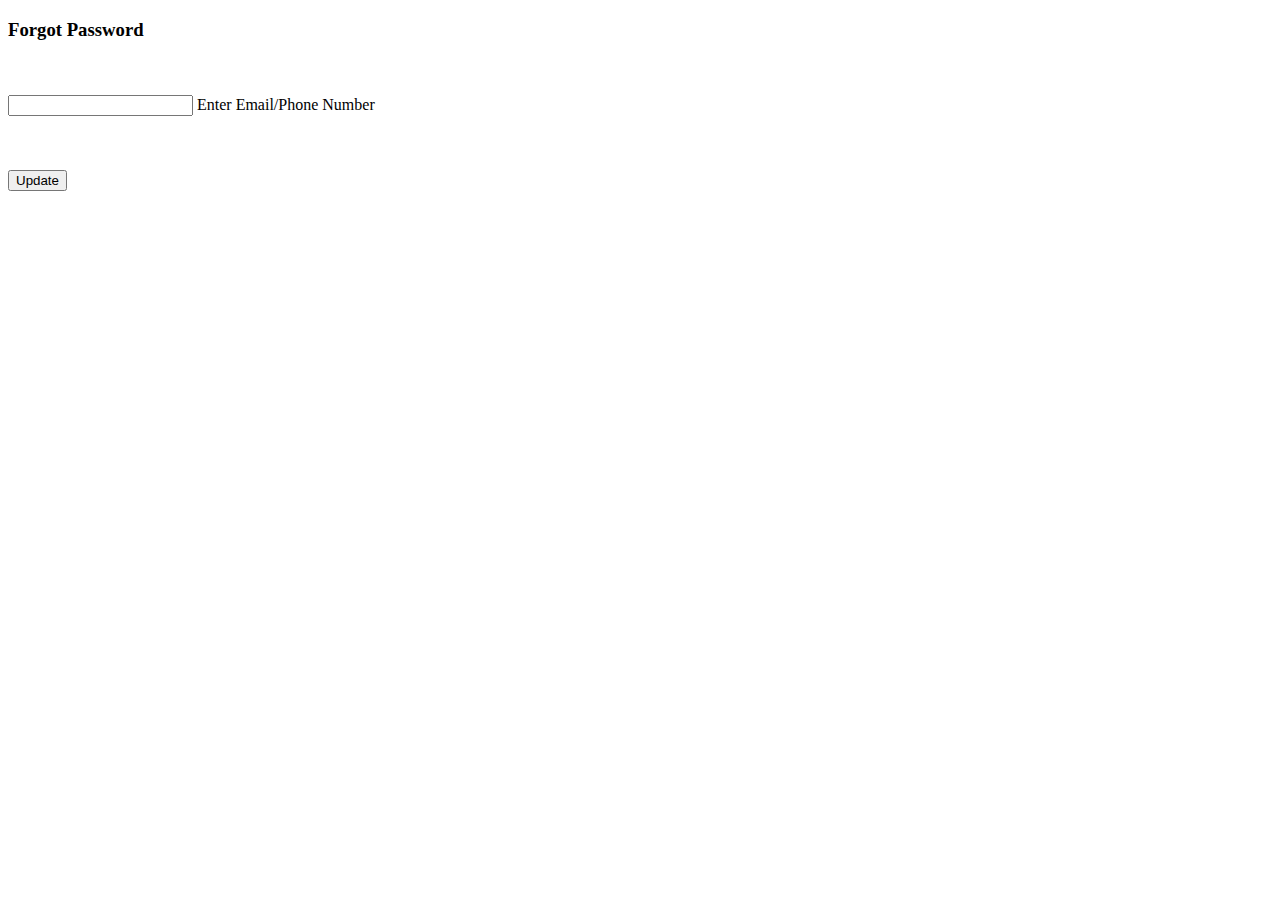
==== forgot.html @ 602b880d "Add files via upload" ====
<!DOCTYPE html>
<html lang="en">
    <head>
        <meta charset="UTF-8">
        <meta name="viewport" content="width=device-width, initial-scale=1.0">
        <meta http-equiv="X-UA-Compatible" content="ie=edge">
        <link href="https://fonts.googleapis.com/icon?family=Material+Icons" rel="stylesheet">
        <link rel="stylesheet" type="text/css" media="screen" href="css/materialize.min.css" />
        <link rel="stylesheet" type="text/css" media="screen" href="css/index.css" />
        <title>Form</title>
    </head>
    <body>
        <section class="section container">
            <h3>Forgot Password</h3>
            <br><br>
            <form action="" onsubmit="log()" id="sub" class="">
                
                <div class="input-field">
                    <!-- <i class="material-icons prefix">person_pin</i> -->
                    <input id="password" type="password" class="validate" required>
                    <label for="password">Enter Email/Phone Number</label>
                </div>
                <br><br><br>
                <button class="right btn blue lighten-2" href="">Update</button>
                
            </form>
        </section>
        <script src="js/jquery.js"></script>
        <script src="js/materialize.min.js"></script>
        <script src="js/style.js"></script>
    </body>
</html>
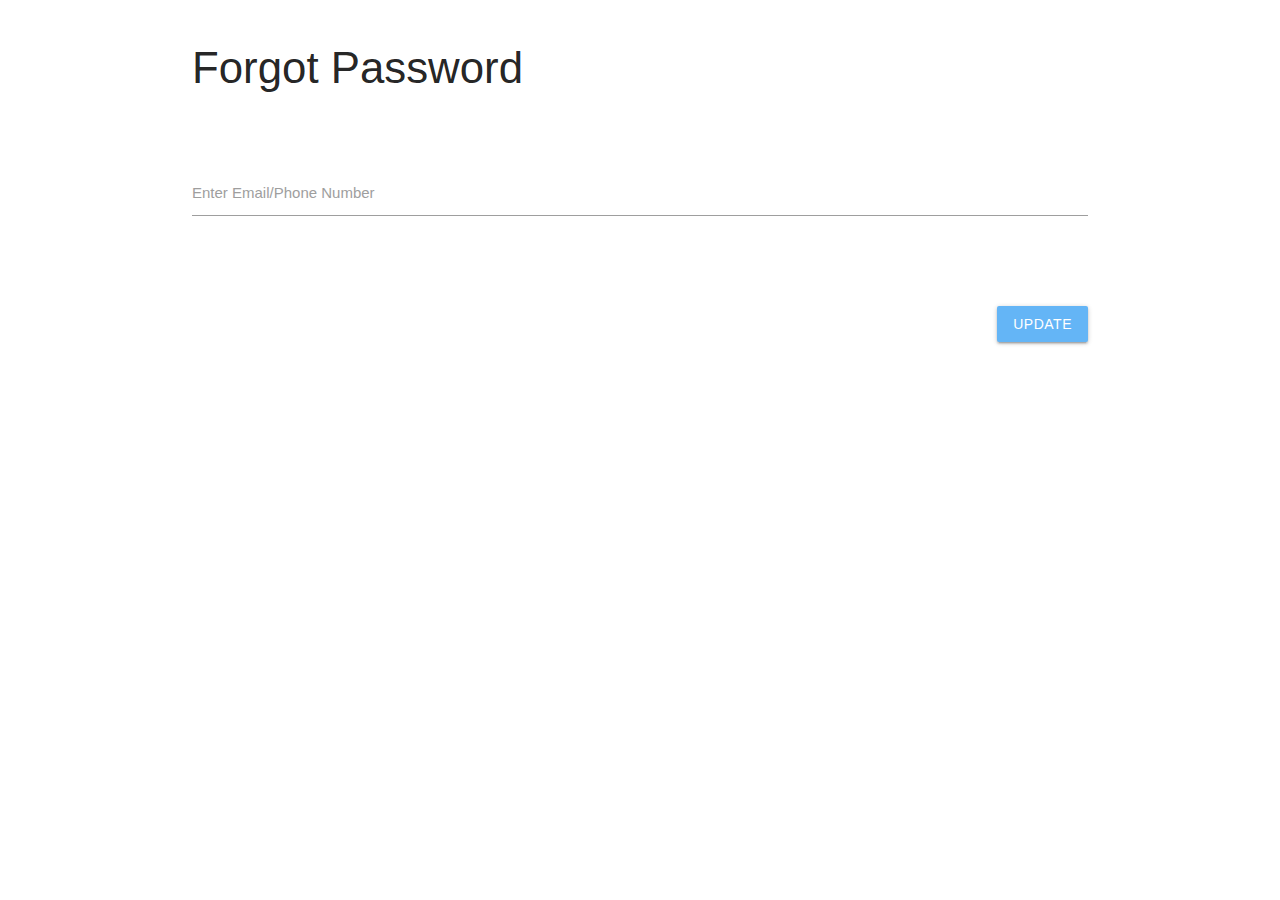
==== commit e7f90065: "Update forgot.html" ====
--- a/forgot.html
+++ b/forgot.html
@@ -5,8 +5,8 @@
         <meta name="viewport" content="width=device-width, initial-scale=1.0">
         <meta http-equiv="X-UA-Compatible" content="ie=edge">
         <link href="https://fonts.googleapis.com/icon?family=Material+Icons" rel="stylesheet">
-        <link rel="stylesheet" type="text/css" media="screen" href="css/materialize.min.css" />
-        <link rel="stylesheet" type="text/css" media="screen" href="css/index.css" />
+        <link rel="stylesheet" type="text/css" media="screen" href="materialize.min.css" />
+        <link rel="stylesheet" type="text/css" media="screen" href="index.css" />
         <title>Form</title>
     </head>
     <body>
@@ -25,8 +25,7 @@
                 
             </form>
         </section>
-        <script src="js/jquery.js"></script>
-        <script src="js/materialize.min.js"></script>
-        <script src="js/style.js"></script>
+        <script src="jquery.js"></script>
+        <script src="materialize.min.js"></script>
     </body>
-</html>+</html>
